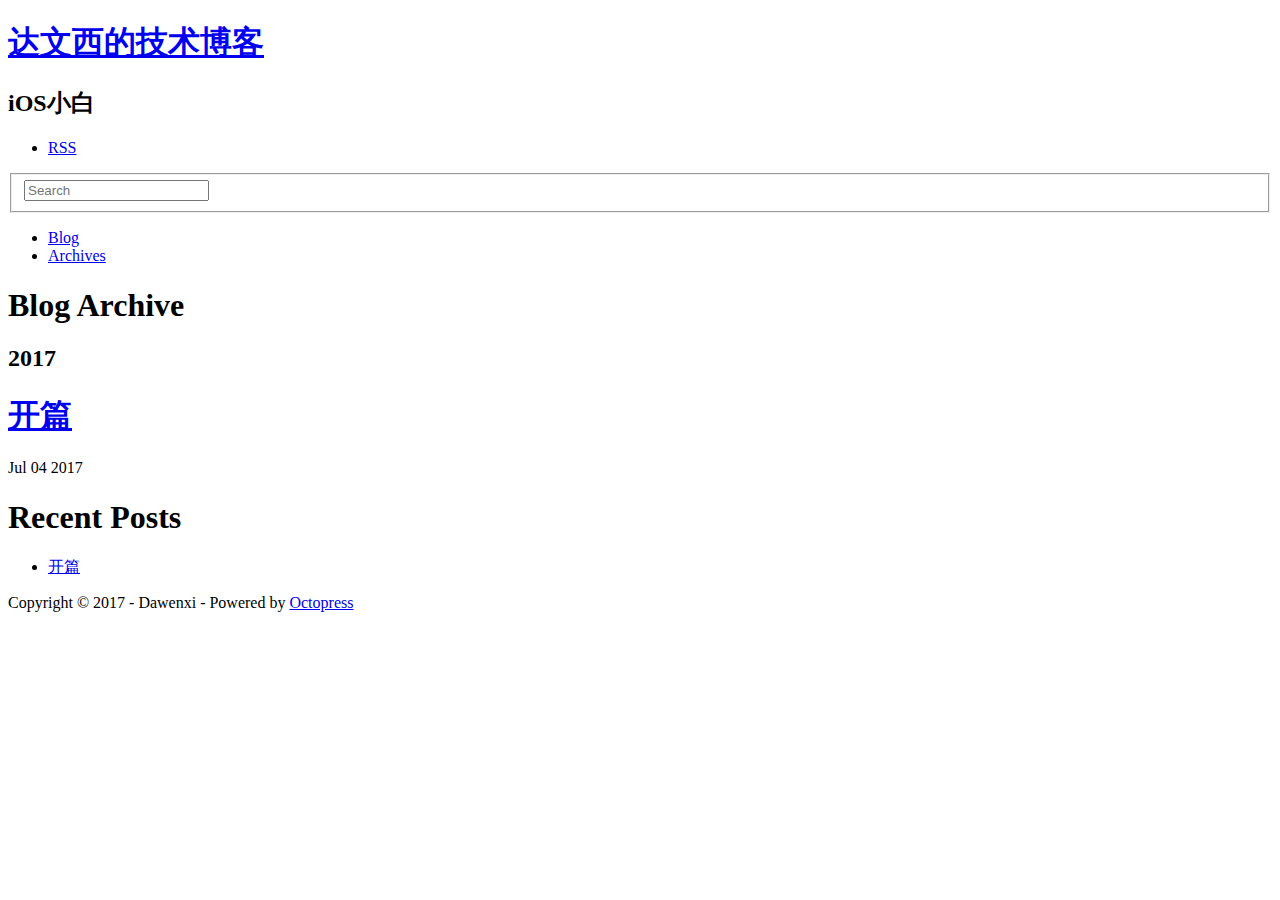
==== blog/archives/index.html @ 26a5b087 "Site updated at 2017-07-03 16:54:57 UTC" ====
<!DOCTYPE html>
<!--[if IEMobile 7 ]><html class="no-js iem7"><![endif]-->
<!--[if lt IE 9]><html class="no-js lte-ie8"><![endif]-->
<!--[if (gt IE 8)|(gt IEMobile 7)|!(IEMobile)|!(IE)]><!--><html class="no-js" lang="en"><!--<![endif]-->
<head>
  <meta charset="utf-8">
  <title>Blog Archive - 达文西的技术博客</title>
  <meta name="author" content="Dawenxi">

  
  <meta name="description" content=" Blog Archive 2017 开篇
Jul 04 2017 Recent Posts 开篇 ">
  

  <!-- http://t.co/dKP3o1e -->
  <meta name="HandheldFriendly" content="True">
  <meta name="MobileOptimized" content="320">
  <meta name="viewport" content="width=device-width, initial-scale=1">

  
  <link rel="canonical" href="http://callmewenxi.github.io/callmewenxi/blog/archives/">
  <link href="/callmewenxi/favicon.png" rel="icon">
  <link href="/callmewenxi/stylesheets/screen.css" media="screen, projection" rel="stylesheet" type="text/css">
  <link href="/callmewenxi/atom.xml" rel="alternate" title="达文西的技术博客" type="application/atom+xml">
  <script src="/callmewenxi/javascripts/modernizr-2.0.js"></script>
  <script src="//ajax.googleapis.com/ajax/libs/jquery/1.9.1/jquery.min.js"></script>
  <script>!window.jQuery && document.write(unescape('%3Cscript src="/javascripts/libs/jquery.min.js"%3E%3C/script%3E'))</script>
  <script src="/callmewenxi/javascripts/octopress.js" type="text/javascript"></script>
  <!--Fonts from Google"s Web font directory at http://google.com/webfonts -->
<link href="//fonts.googleapis.com/css?family=PT+Serif:regular,italic,bold,bolditalic" rel="stylesheet" type="text/css">
<link href="//fonts.googleapis.com/css?family=PT+Sans:regular,italic,bold,bolditalic" rel="stylesheet" type="text/css">

  

</head>

<body   >
  <header role="banner"><hgroup>
  <h1><a href="/callmewenxi/">达文西的技术博客</a></h1>
  
    <h2>iOS小白</h2>
  
</hgroup>

</header>
  <nav role="navigation"><ul class="subscription" data-subscription="rss">
  <li><a href="/callmewenxi/atom.xml" rel="subscribe-rss" title="subscribe via RSS">RSS</a></li>
  
</ul>
  
<form action="https://www.google.com/search" method="get">
  <fieldset role="search">
    <input type="hidden" name="sitesearch" value="callmewenxi.github.io/callmewenxi">
    <input class="search" type="text" name="q" results="0" placeholder="Search"/>
  </fieldset>
</form>
  
<ul class="main-navigation">
  <li><a href="/callmewenxi/">Blog</a></li>
  <li><a href="/callmewenxi/blog/archives">Archives</a></li>
</ul>

</nav>
  <div id="main">
    <div id="content">
      <div>
<article role="article">
  
  <header>
    <h1 class="entry-title">Blog Archive</h1>
    
  </header>
  
  <div id="blog-archives">



  
  <h2>2017</h2>

<article>
  
<h1><a href="/callmewenxi/blog/2017/07/04/kai-pian/">开篇</a></h1>
<time datetime="2017-07-04T00:48:36+08:00" pubdate><span class='month'>Jul</span> <span class='day'>04</span> <span class='year'>2017</span></time>


</article>

</div>

  
</article>

</div>

<aside class="sidebar">
  
    <section>
  <h1>Recent Posts</h1>
  <ul id="recent_posts">
    
      <li class="post">
        <a href="/callmewenxi/blog/2017/07/04/kai-pian/">开篇</a>
      </li>
    
  </ul>
</section>





  
</aside>


    </div>
  </div>
  <footer role="contentinfo"><p>
  Copyright &copy; 2017 - Dawenxi -
  <span class="credit">Powered by <a href="http://octopress.org">Octopress</a></span>
</p>

</footer>
  







  <script type="text/javascript">
    (function(){
      var twitterWidgets = document.createElement('script');
      twitterWidgets.type = 'text/javascript';
      twitterWidgets.async = true;
      twitterWidgets.src = '//platform.twitter.com/widgets.js';
      document.getElementsByTagName('head')[0].appendChild(twitterWidgets);
    })();
  </script>





</body>
</html>
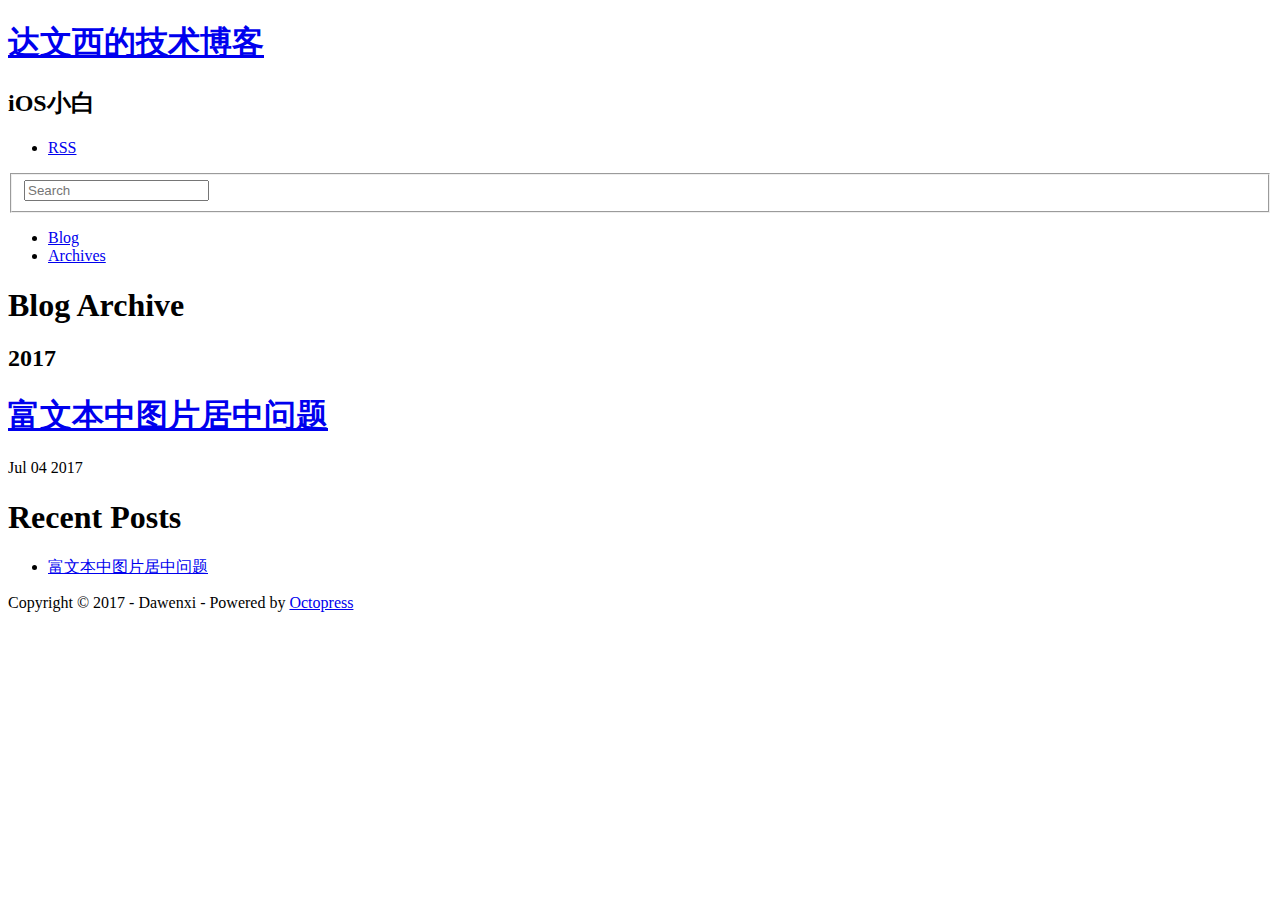
==== commit 8ad3e4fb: "Site updated at 2017-07-03 17:08:28 UTC" ====
--- a/blog/archives/index.html
+++ b/blog/archives/index.html
@@ -9,8 +9,8 @@
   <meta name="author" content="Dawenxi">
 
   
-  <meta name="description" content=" Blog Archive 2017 开篇
-Jul 04 2017 Recent Posts 开篇 ">
+  <meta name="description" content=" Blog Archive 2017 富文本中图片居中问题
+Jul 04 2017 Recent Posts 富文本中图片居中问题 ">
   
 
   <!-- http://t.co/dKP3o1e -->
@@ -19,7 +19,7 @@
   <meta name="viewport" content="width=device-width, initial-scale=1">
 
   
-  <link rel="canonical" href="http://callmewenxi.github.io/callmewenxi/blog/archives/">
+  <link rel="canonical" href="http://callmewenxi.github.io/blog/archives/">
   <link href="/callmewenxi/favicon.png" rel="icon">
   <link href="/callmewenxi/stylesheets/screen.css" media="screen, projection" rel="stylesheet" type="text/css">
   <link href="/callmewenxi/atom.xml" rel="alternate" title="达文西的技术博客" type="application/atom+xml">
@@ -51,7 +51,7 @@
   
 <form action="https://www.google.com/search" method="get">
   <fieldset role="search">
-    <input type="hidden" name="sitesearch" value="callmewenxi.github.io/callmewenxi">
+    <input type="hidden" name="sitesearch" value="callmewenxi.github.io">
     <input class="search" type="text" name="q" results="0" placeholder="Search"/>
   </fieldset>
 </form>
@@ -81,7 +81,7 @@
 
 <article>
   
-<h1><a href="/callmewenxi/blog/2017/07/04/kai-pian/">开篇</a></h1>
+<h1><a href="/callmewenxi/blog/2017/07/04/kai-pian/">富文本中图片居中问题</a></h1>
 <time datetime="2017-07-04T00:48:36+08:00" pubdate><span class='month'>Jul</span> <span class='day'>04</span> <span class='year'>2017</span></time>
 
 
@@ -101,7 +101,7 @@
   <ul id="recent_posts">
     
       <li class="post">
-        <a href="/callmewenxi/blog/2017/07/04/kai-pian/">开篇</a>
+        <a href="/callmewenxi/blog/2017/07/04/kai-pian/">富文本中图片居中问题</a>
       </li>
     
   </ul>
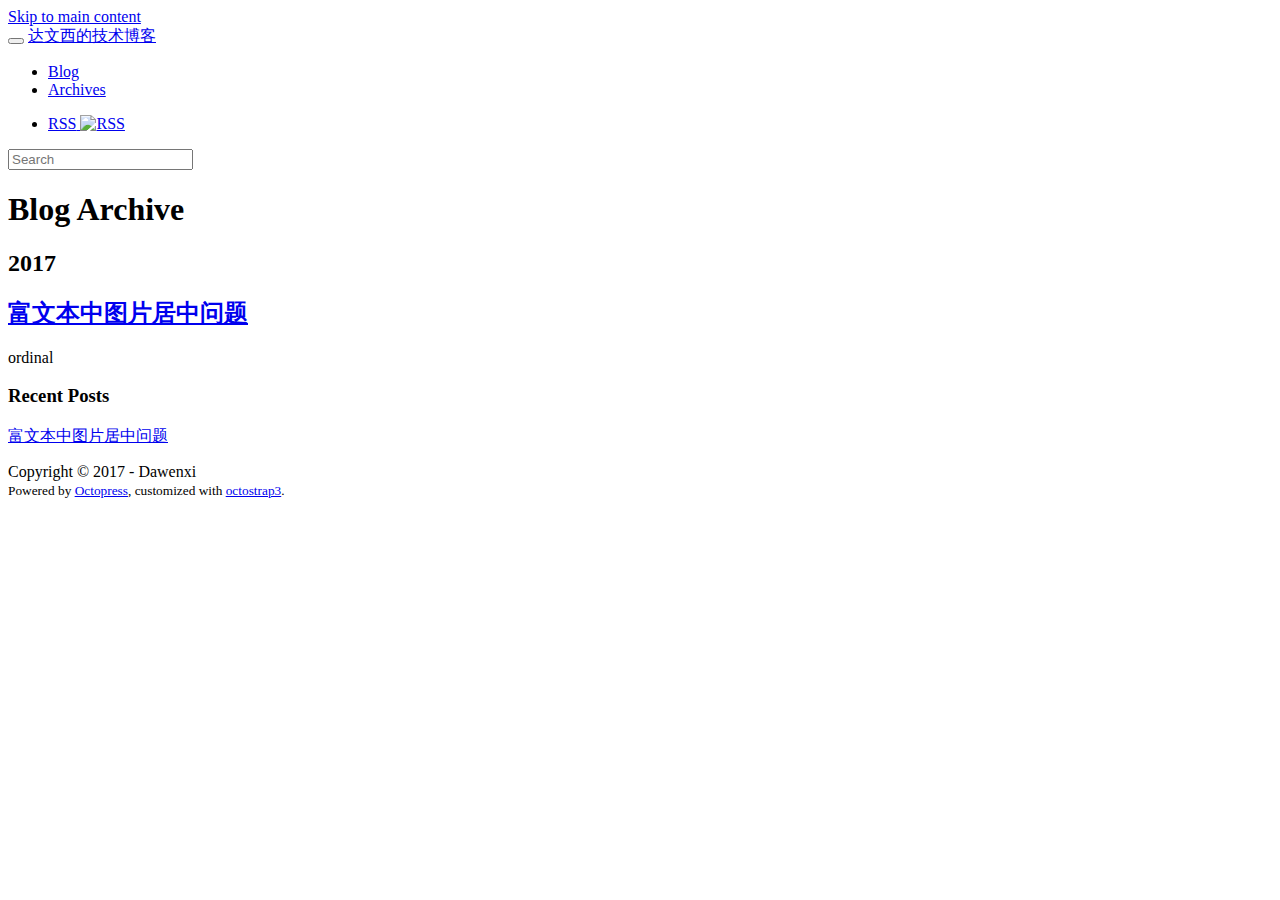
==== commit af974029: "Site updated at 2017-07-03 17:11:45 UTC" ====
--- a/blog/archives/index.html
+++ b/blog/archives/index.html
@@ -1,16 +1,11 @@
-
 <!DOCTYPE html>
-<!--[if IEMobile 7 ]><html class="no-js iem7"><![endif]-->
-<!--[if lt IE 9]><html class="no-js lte-ie8"><![endif]-->
-<!--[if (gt IE 8)|(gt IEMobile 7)|!(IEMobile)|!(IE)]><!--><html class="no-js" lang="en"><!--<![endif]-->
+<html class="no-js" lang="en">
 <head>
   <meta charset="utf-8">
   <title>Blog Archive - 达文西的技术博客</title>
   <meta name="author" content="Dawenxi">
 
   
-  <meta name="description" content=" Blog Archive 2017 富文本中图片居中问题
-Jul 04 2017 Recent Posts 富文本中图片居中问题 ">
   
 
   <!-- http://t.co/dKP3o1e -->
@@ -20,110 +15,176 @@
 
   
   <link rel="canonical" href="http://callmewenxi.github.io/blog/archives/">
-  <link href="/callmewenxi/favicon.png" rel="icon">
-  <link href="/callmewenxi/stylesheets/screen.css" media="screen, projection" rel="stylesheet" type="text/css">
+  <link href="/callmewenxi/favicon.png" type="image/png" rel="icon">
   <link href="/callmewenxi/atom.xml" rel="alternate" title="达文西的技术博客" type="application/atom+xml">
-  <script src="/callmewenxi/javascripts/modernizr-2.0.js"></script>
-  <script src="//ajax.googleapis.com/ajax/libs/jquery/1.9.1/jquery.min.js"></script>
-  <script>!window.jQuery && document.write(unescape('%3Cscript src="/javascripts/libs/jquery.min.js"%3E%3C/script%3E'))</script>
-  <script src="/callmewenxi/javascripts/octopress.js" type="text/javascript"></script>
-  <!--Fonts from Google"s Web font directory at http://google.com/webfonts -->
-<link href="//fonts.googleapis.com/css?family=PT+Serif:regular,italic,bold,bolditalic" rel="stylesheet" type="text/css">
-<link href="//fonts.googleapis.com/css?family=PT+Sans:regular,italic,bold,bolditalic" rel="stylesheet" type="text/css">
+
+  <!-- http://opengraphprotocol.org/ -->
+  <meta name="twitter:card" content="summary_large_image">
+  <meta property="og:type" content="website">
+  <meta property="og:url" content="http://callmewenxi.github.io/blog/archives/">
+  <meta property="og:title" content="Blog Archive - 达文西的技术博客">
+  
+
+  <script src="/callmewenxi/javascripts/libs/jquery/jquery-2.1.3.min.js"></script>
+
+<link href="/callmewenxi/assets/bootstrap/dist/css/bootstrap.min.css" rel="stylesheet" type="text/css">
+<link href="/callmewenxi/assets/bootstrap/dist/css/bootstrap-theme.min.css" rel="stylesheet" type="text/css">
+
+
+  
+  <link href="/callmewenxi/stylesheets/screen.css" media="screen, projection, print" rel="stylesheet" type="text/css">
 
   
 
 </head>
 
-<body   >
-  <header role="banner"><hgroup>
-  <h1><a href="/callmewenxi/">达文西的技术博客</a></h1>
-  
-    <h2>iOS小白</h2>
-  
-</hgroup>
-
-</header>
-  <nav role="navigation"><ul class="subscription" data-subscription="rss">
-  <li><a href="/callmewenxi/atom.xml" rel="subscribe-rss" title="subscribe via RSS">RSS</a></li>
-  
-</ul>
-  
-<form action="https://www.google.com/search" method="get">
-  <fieldset role="search">
-    <input type="hidden" name="sitesearch" value="callmewenxi.github.io">
-    <input class="search" type="text" name="q" results="0" placeholder="Search"/>
-  </fieldset>
-</form>
-  
-<ul class="main-navigation">
-  <li><a href="/callmewenxi/">Blog</a></li>
-  <li><a href="/callmewenxi/blog/archives">Archives</a></li>
-</ul>
-
+  <body   >
+    <a href="#content" class="sr-only sr-only-focusable">Skip to main content</a>
+    <div id="wrap">
+      <header role="banner">
+        <nav class="navbar navbar-default" role="navigation">
+    <div class="container">
+        <div class="navbar-header">
+            <button type="button" class="navbar-toggle" title="toggle navbar" data-toggle="collapse" data-target=".navbar-collapse">
+                <span class="icon-bar"></span>
+                <span class="icon-bar"></span>
+                <span class="icon-bar"></span>
+            </button>
+            <a class="navbar-brand" href="/callmewenxi/">达文西的技术博客</a>
+        </div>
+
+        <div class="navbar-collapse collapse">
+            <ul class="nav navbar-nav">
+                <li >
+                    <a rel="index" href="/callmewenxi/">Blog</a>
+                </li>
+                <li class="active">
+                    <a href="/callmewenxi/blog/archives">Archives</a>
+                </li>
+            </ul>
+            <ul class="nav navbar-nav navbar-right">
+                <li>
+                    <a class="subscribe-rss" href="/callmewenxi/atom.xml" title="subscribe via RSS">
+                        <span class="visible-xs">RSS</span>
+                        <img class="hidden-xs" src="/callmewenxi/images/rss.png" alt="RSS">
+                    </a>
+                </li>
+                
+            </ul>
+            
+                <form class="navbar-form navbar-right" action="https://www.google.com/search" method="GET">
+                    <input type="hidden" name="sitesearch" value="callmewenxi.github.io">
+                    <div class="form-group">
+                        <input class="form-control" type="text" name="q" placeholder="Search">
+                    </div>
+                </form>
+            
+        </div>
+    </div>
 </nav>
-  <div id="main">
-    <div id="content">
-      <div>
-<article role="article">
-  
-  <header>
-    <h1 class="entry-title">Blog Archive</h1>
-    
-  </header>
-  
-  <div id="blog-archives">
-
-
-
-  
-  <h2>2017</h2>
-
-<article>
-  
-<h1><a href="/callmewenxi/blog/2017/07/04/kai-pian/">富文本中图片居中问题</a></h1>
-<time datetime="2017-07-04T00:48:36+08:00" pubdate><span class='month'>Jul</span> <span class='day'>04</span> <span class='year'>2017</span></time>
-
+
+
+      </header>
+      <div id="main" role="main" class="container">
+        <div id="content">
+          <div class="row">
+  <div class="page-content col-md-9">
+    <article role="article">
+      
+        <header class="page-header">
+          
+          
+            <h1 class="entry-title">
+              Blog Archive
+              
+            </h1>
+          
+        </header>
+      
+      <div class="entry-content">
+        <div id="blog-archives" itemscope itemtype="http://schema.org/Blog">
+<meta itemprop="name" content="达文西的技术博客" />
+
+<meta itemprop="url" content="http://callmewenxi.github.io" />
+
+
+
+  
+  <h2 class="year">2017</h2>
+
+<article class="page-header" itemprop="blogPost" itemscope itemtype="http://schema.org/BlogPosting">
+  
+<h2 class="post-title" itemprop="name headline"><a href="/callmewenxi/blog/2017/07/04/kai-pian/" itemprop="url">富文本中图片居中问题</a></h2>
+<p class="meta text-muted">
+  
+
+
+
+
+
+
+
+
+
+
+
+
+<span class="glyphicon glyphicon-calendar"></span> <time datetime="2017-07-04T00:48:36+08:00"  data-updated="true" itemprop="datePublished dateCreated">ordinal</time>
+  
+
+
+</p>
 
 </article>
 
 </div>
 
-  
-</article>
-
+      </div>
+      
+    </article>
+    
+  </div>
+
+  
+    <aside class="sidebar col-md-3">
+      
+        <section class="panel panel-default">
+  <div class="panel-heading">
+    <h3 class="panel-title">Recent Posts</h3>
+  </div>
+  
+  <div id="recent_posts" class="list-group">
+    
+    <a class="list-group-item " href="/callmewenxi/blog/2017/07/04/kai-pian/">富文本中图片居中问题</a>
+    
+  </div>
+</section>
+
+
+
+
+
+
+      
+    </aside>
+  
 </div>
 
-<aside class="sidebar">
-  
-    <section>
-  <h1>Recent Posts</h1>
-  <ul id="recent_posts">
-    
-      <li class="post">
-        <a href="/callmewenxi/blog/2017/07/04/kai-pian/">富文本中图片居中问题</a>
-      </li>
-    
-  </ul>
-</section>
-
-
-
-
-
-  
-</aside>
-
-
+        </div>
+      </div>
     </div>
-  </div>
-  <footer role="contentinfo"><p>
-  Copyright &copy; 2017 - Dawenxi -
-  <span class="credit">Powered by <a href="http://octopress.org">Octopress</a></span>
+    <footer role="contentinfo"><div class="container">
+    <p class="text-muted credits">
+  Copyright &copy; 2017 - Dawenxi<br>
+  <small>
+      <span class="credit">Powered by <a href="http://octopress.org">Octopress</a></span>,
+      <span class="credit">customized with <a href="https://github.com/kAworu/octostrap3">octostrap3</a></span>.
+  </small>
 </p>
 
+</div>
 </footer>
-  
+    
 
 
 
@@ -142,8 +203,9 @@
   </script>
 
 
-
-
-
-</body>
+<script src="/callmewenxi/assets/bootstrap/dist/js/bootstrap.min.js"></script>
+<script src="/callmewenxi/javascripts/modernizr.js"></script>
+
+
+  </body>
 </html>
